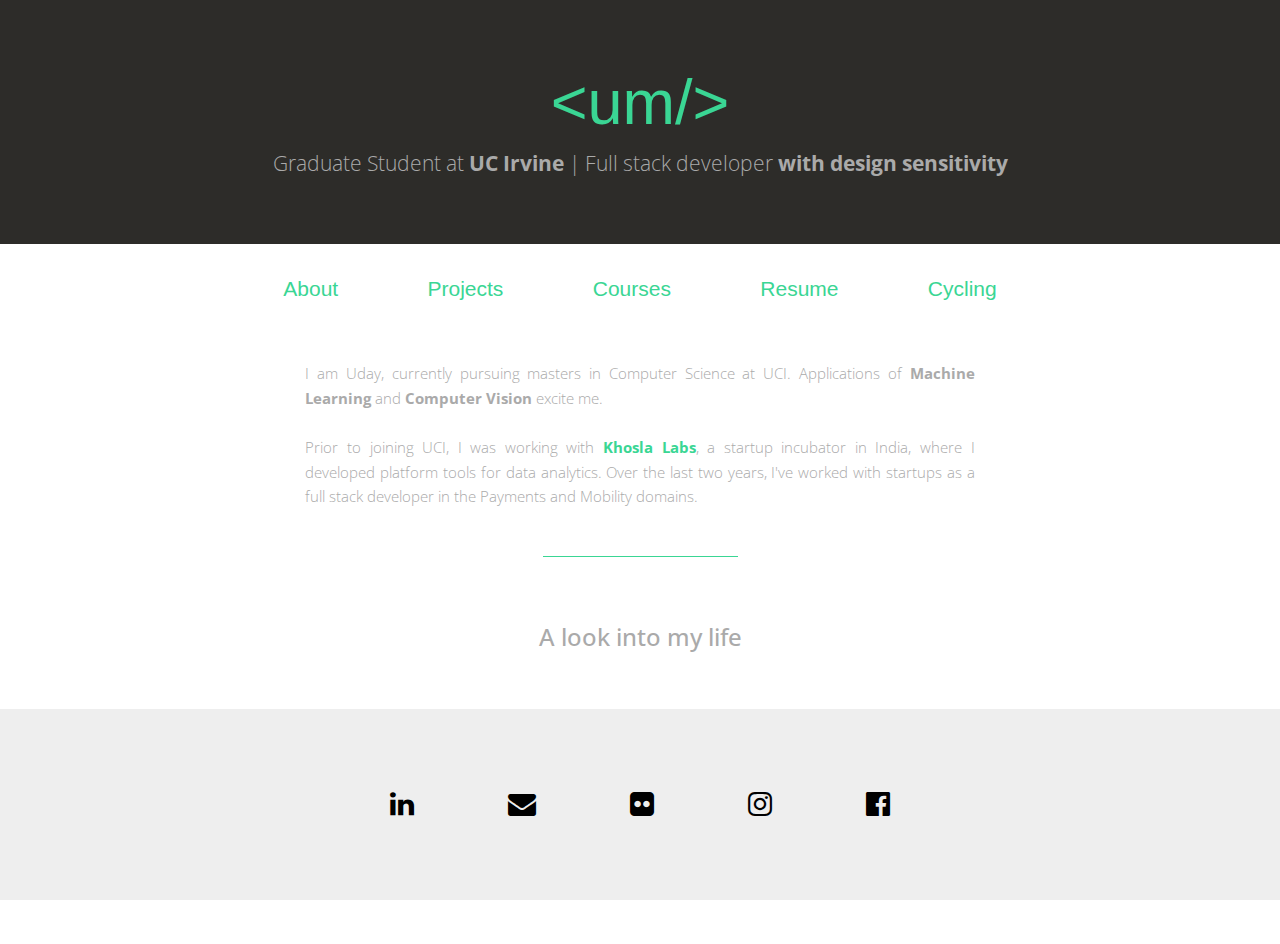
==== about.html @ 2616dc31 "Move the new cycling landing page to index.html" ====
<!DOCTYPE html>
<html>
    <head>
        <link rel="stylesheet" href="css/main.css">
        <link href='http://fonts.googleapis.com/css?family=Open+Sans:300,600,400,700' rel='stylesheet' type='text/css'>
        <link href="css/bootstrap.css" rel="stylesheet">
        <link href='http://fonts.googleapis.com/css?family=Open+Sans:400,300|Roboto:400,300,500' rel='stylesheet' type='text/css'>
        <link href='http://fonts.googleapis.com/css?family=Muli:400,300' rel='stylesheet' type='text/css'>
        <link href='https://fonts.googleapis.com/css?family=Merriweather:400,700,300' rel='stylesheet' type='text/css'>
        <script src="https://maxcdn.bootstrapcdn.com/bootstrap/3.3.5/js/bootstrap.min.js"></script>
        <meta name="viewport" content="width=device-width, initial-scale=1 ">
        <script src="https://code.jquery.com/jquery-2.1.3.min.js" type="text/javascript"></script>
        <script src="http://labratrevenge.com/d3-tip/javascripts/d3.tip.v0.6.3.js"></script>
        <script>
          (function(i,s,o,g,r,a,m){i['GoogleAnalyticsObject']=r;i[r]=i[r]||function(){
          (i[r].q=i[r].q||[]).push(arguments)},i[r].l=1*new Date();a=s.createElement(o),
          m=s.getElementsByTagName(o)[0];a.async=1;a.src=g;m.parentNode.insertBefore(a,m)
          })(window,document,'script','//www.google-analytics.com/analytics.js','ga');

          ga('create', 'UA-66308729-1', 'auto');
          ga('send', 'pageview');
            
        </script>
        
        <link href="css/instagram-grid.css" rel="stylesheet">
        <script type="text/javascript" src="javascript/instagram-grid.js"></script>
        <script type="text/javascript" src="javascript/load-insta.js"></script>
    </head>
    <body>
        <div class="container-fluid jumbotron">
            <div class="row">
                <div class="col-md-12" style="text-align:center">
                    <header>
                        <a href="#"><h1 class="pageTitle">&#60;um&#47;&#62;</h1></a>
                        <p class="headline">Graduate Student at <strong>UC Irvine</strong> | Full stack developer <strong>with design sensitivity</strong></p>
                    </header>
                </div>
            </div>
        </div>
        <div class="container">
            <div class="row" id="nav-row">
                <div class="col-md-12" role="navigation">
                    <nav>
                        <ul class="nav">
                            <a href="#"><li class="active">About</li></a>
                            <a href="projects.html"><li>Projects</li></a>
                            <a href="courses.html"><li>Courses</li></a>
                            <a href="files/CV_UdayMittal_Web.pdf" target="_blank"><li>Resume</li></a>                
                            <a href="index.html"><li>Cycling</li></a>
                        </ul>
                    </nav>
                </div>
            </div>
        </div>
        <div class="container pageBody">
            <main>
                <div class="row" style="margin:4%">
                    <div class="col-md-8 col-md-offset-2 me-desc pull-left">
                        <p>I am Uday, currently pursuing masters in Computer Science at UCI. Applications of <strong>Machine Learning</strong> and <strong>Computer Vision</strong> excite me.
                        </p>
                        <p> <br/>Prior to joining UCI, I was working with <a href="http://www.khoslalabs.com" target="_blank" class="link"><strong>Khosla Labs</strong></a>, a startup incubator in India, where I developed platform tools for data analytics. Over the last two years, I've worked with startups as a full stack developer in the Payments and Mobility domains. 
                        </p>
                    </div>
                </div>
                <div class="row">
                    <div class="col-md-2 col-md-offset-5 col-sm-6 col-sm-offset-3 col-xs-8 col-xs-offset-2 footer-bar">
                        
                    </div>
                </div>
                <div class="row">
                    <div class="col-md-12" >
                        <h3 class="section-header">A look into my life</h3>
                    </div>
                </div>
                <div class="row" style="margin-bottom:4%">
                    <div class="col-md-12" id="insta-feed">
                    </div>
                </div>
            </main>
        </div>
        
        <div class="footer-container"></div>
        
        <script>
            $(".footer-container").load("footer.html"); 
        </script>
    </body>
</html>
---- css/main.css ----
/*resetting browser defaults */
p, a {
    padding: 0;
    margin: 0;
    border: 0;
    font-size: inherit;
    font: inherit;
    text-decoration: none; 
}

/* imports */
@import url(http://fonts.googleapis.com/css?family=Open+Sans);

/* global defaults */
html {
    font-family: "Open Sans";
    font-size: 24px;
    
}

.pageBody, .headline{
    font-family: "Open Sans";
    font-size: 110%;
    line-height:160%;
    font-weight: 200;
}


.pageTitle {
    font-size: 110%;
}

/*header styling begins */
header > a {
    font-size: 400%;
    font-weight: 600;
    text-decoration: none;
    color: #3AD694;
}

header > a:hover {
    color: #3AD694;   
}

.headline {
    font-size: 150%;
    font-weight: 300; 
}

body > header {
    text-align: center;
    margin: 0.1% 0.75% 0 0.75%;   
    padding: .75%;
    /*border-bottom: 1px solid #dddddd;*/
}
header strong {
    font-weight: 700;   
}
/*header styling ends */


/*navigation styling begins*/
nav {
    width: 75%;
    margin: 0 auto;
    text-align: center;
    
}

nav a {
    text-decoration: none;
    color:#3AD694;
}

nav li {
    list-style: none;
    display: inline;
    padding: 1%;
    margin: 4%;
    font-size: 150%;
    font-weight: 300;
    border-bottom: 1px solid #ffffff;
    transition: all 0.3s ease-in-out;
}

nav li:hover{
    border-bottom-color: #3AD694;
    color: #3AD694;
}
/*navigation styling ends*/

.pageBody {
    margin-top: 1%;
    margin-bottom:25vh;
}

/*barchart Stylign*/
.barChart rect {
    fill: #3AD694;
}

.barChart {
    display: block;
    margin: 0 auto;
}
.axis path,
.axis line {
  fill: none;
  stroke: white;
  opacity: 0.5;
  shape-rendering: crispEdges;
}

.x.axis text, .y.axis text {
  font: 10px sans-serif;
  fill: mintcream; 
  opacity: 0.8;
}

.x.axis .domain, .y.axis .domain{
        stroke:#aaa;
    }

    .dot {
        stroke: #000;
    }

    .viewbox{
        border:1px solid #ccc;
    }

circle {
    fill: #3AD694;
}

circle:hover {
    fill: #3AD694;
}
    
.charts {
    margin-top: 30px;
}


.d3-tip {
  line-height: 1;
  font-weight: bold;
  padding: 12px;
  background: rgba(0, 0, 0, 0.8);
  color: #fff;
  border-radius: 2px;
}

/* Creates a small triangle extender for the tooltip */
.d3-tip:after {
  box-sizing: border-box;
  display: inline;
  font-size: 10px;
  width: 100%;
  line-height: 1;
  color: rgba(0, 0, 0, 0.8);
  content: "\25BC";
  position: absolute;
  text-align: center;
}

/* Style northward tooltips differently */
.d3-tip.n:after {
  margin: -1px 0 0 0;
  top: 100%;
  left: 0;
}

.button {
    padding: 10px;
   /* background-color: #ff8f66; */
    color: white;
    background-color: #3AD694;
    text-align: center;
}

.button:hover {
    background-color: #8fb3d1;
    color: white;
}

.button:active{
    background-color: #4c7699;
}

a {
    text-decoration: none !important;
}


.summaryDescriptionContainer {
    color:darkgray;
}

.vertical-list-link-style {
    text-decoration: none;
    color:black;
}

.vertical-list-link-style:hover {
    color: #3AD694;
}

.me-desc {
    text-align: justify;
}

.footer-bar {
    margin-bottom:4%;
    border-bottom: 1px solid #3AD694;
}

.link {
    text-decoration: none;
    color: #3AD694;
}

.link:hover {
    color:#3AD694;
}

.project-desc {
    text-decoration: none;
    color: black;
}

.project-desc:hover {
    color: black;
}

.fadeIn {
    -webkit-animation: fadein 2s; /* Safari, Chrome and Opera > 12.1 */
       -moz-animation: fadein 2s; /* Firefox < 16 */
        -ms-animation: fadein 2s; /* Internet Explorer */
         -o-animation: fadein 2s; /* Opera < 12.1 */
            animation: fadein 2s;
}

@keyframes fadein {
    from { opacity: 0; }
    to   { opacity: 1; }
}

/* Firefox < 16 */
@-moz-keyframes fadein {
    from { opacity: 0; }
    to   { opacity: 1; }
}

/* Safari, Chrome and Opera > 12.1 */
@-webkit-keyframes fadein {
    from { opacity: 0; }
    to   { opacity: 1; }
}

/* Internet Explorer */
@-ms-keyframes fadein {
    from { opacity: 0; }
    to   { opacity: 1; }
}

/* Opera < 12.1 */
@-o-keyframes fadein {
    from { opacity: 0; }
    to   { opacity: 1; }
}

.section-header {    
    text-align:center;
    margin-bottom:2%;
}

.insta-block {
    margin: 1% !important;
}

.footer {
  background-color: #eee;
  padding: 9vh;
  position:fixed;
  bottom:0;
  width:100%;
  color: #2D2C29;
  text-align: center;
}

.footer a{
    color: black;
    display: inline-block;
    margin: 0 45px;
    background-repeat: no-repeat;
}

/*#nav-row {
    padding-bottom: 2%;
    border-bottom: 1px #3AD694;   
} */
---- css/instagram-grid.css ----
body {
	padding:0;
	margin:0;
}
/* clearfix */
.cf:before,
.cf:after {
    content:" ";
    display:table;
}
.cf:after {
    clear:both;
}
.cf {
    *zoom:1;
}

/* instagram grid styles */
.insta-block {
	float:left;
	position:relative;
}
.insta-block-large {
	position:absolute;
	max-width:550px;
	height:auto;
	left:50%;
	top:50%;
	margin-top:-300px;
	margin-left:-275px;
	border:5px solid #fff;
}
@media (max-width:550px) {
	.insta-block-large {
		position:relative;
		display:block;
		width:90%;
		left:auto;
		right:auto;
		top:10px;
		margin:auto;
		border:1px solid #fff;
	}
}
.insta-img,
.insta-img-large {
	display:block;
	width:100%;
	height:auto;
}
.insta-img {
	float:left;
}
.insta-img-caption {
	display:block;
	padding:5px 0 0;
	background-color:#fff;
	font-size:.8em;
	font-family:arial, sans-serif;
	color:#555;
}
.insta-img.clickable {
	cursor:pointer;
}
.insta-img.clickable:hover {
	opacity:.9;
}
.insta-likes {
	font-family:arial, sans-serif;
	position:absolute;
	left:5px;
	bottom:5px;
	color:#fff;
	font-size:.8em;
	padding:3px 5px;
	background-color:rgba(0,0,0,.5);
	border-radius:3px;
	z-index: 1;
}
.insta-likes.hide-likes {
	opacity:0;
}
.insta-block:hover .insta-likes.hide-likes {
	opacity:1;
}
.insta-heart {
	width:10px;
	height:auto;
	margin-right:5px;
}
.instagram-cover {
	position:fixed;
	top:0;
	width:100%;
	height:100%;
	background-color:rgba(0,0,0,.8);
	z-index: 20;
}
.insta-block-large-close {
	position:absolute;
	right:5px;
	top:-10px;
	padding:0;
	margin:0;
	color:#fff;
	font-size:3em;
}
.insta-block-large-close:hover {
	cursor:pointer;
	opacity:.8;
}
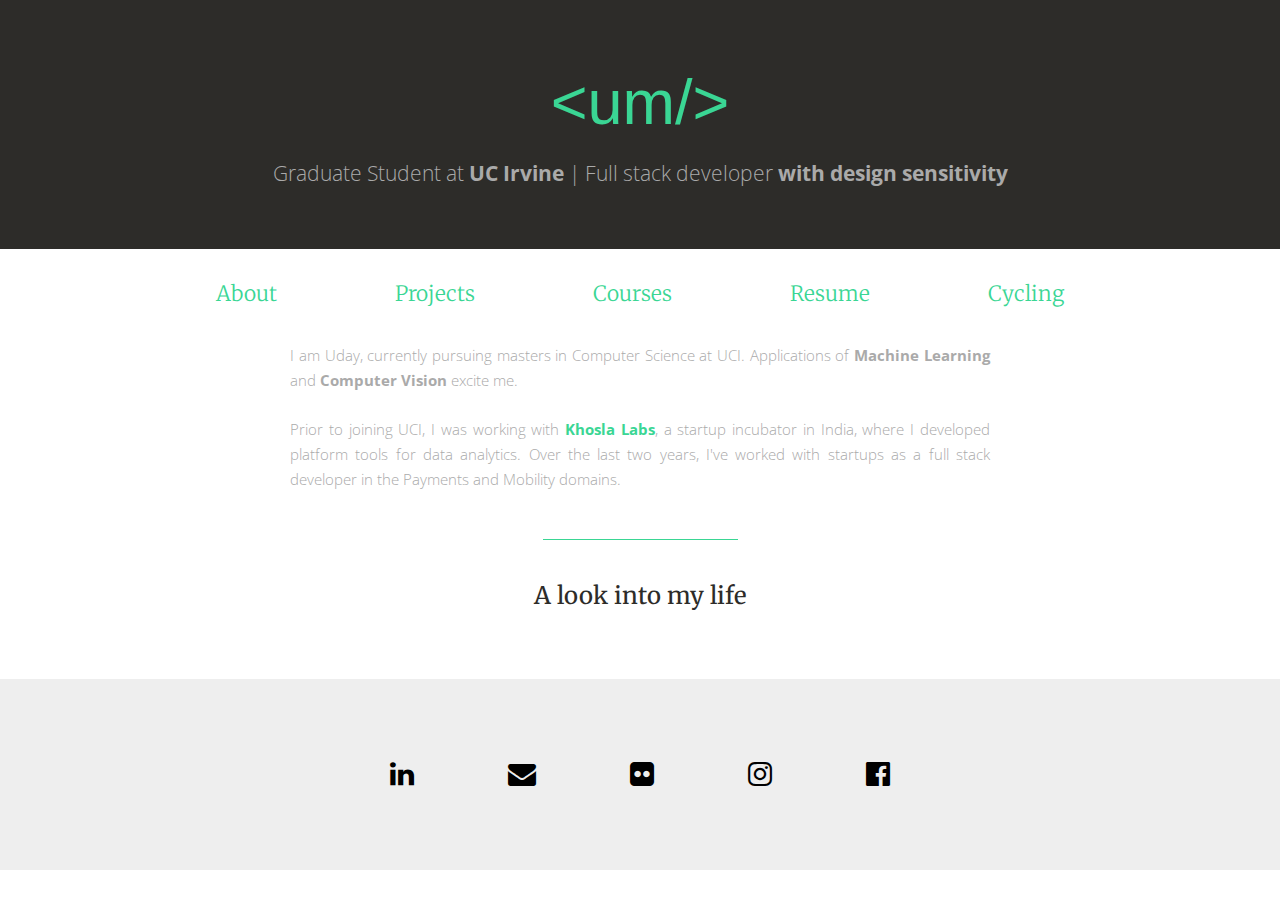
==== commit adeafcde: "Some fixes on fonts and styles" ====
--- a/about.html
+++ b/about.html
@@ -1,9 +1,9 @@
 <!DOCTYPE html>
 <html>
     <head>
-        <link rel="stylesheet" href="css/main.css">
         <link href='http://fonts.googleapis.com/css?family=Open+Sans:300,600,400,700' rel='stylesheet' type='text/css'>
         <link href="css/bootstrap.css" rel="stylesheet">
+        <link rel="stylesheet" href="css/main.css">
         <link href='http://fonts.googleapis.com/css?family=Open+Sans:400,300|Roboto:400,300,500' rel='stylesheet' type='text/css'>
         <link href='http://fonts.googleapis.com/css?family=Muli:400,300' rel='stylesheet' type='text/css'>
         <link href='https://fonts.googleapis.com/css?family=Merriweather:400,700,300' rel='stylesheet' type='text/css'>
@@ -31,8 +31,8 @@
             <div class="row">
                 <div class="col-md-12" style="text-align:center">
                     <header>
-                        <a href="#"><h1 class="pageTitle">&#60;um&#47;&#62;</h1></a>
-                        <p class="headline">Graduate Student at <strong>UC Irvine</strong> | Full stack developer <strong>with design sensitivity</strong></p>
+                        <a href="#"><h1 class="pageTitle" >&#60;um&#47;&#62;</h1></a>
+                        <h2 class="headline" >Graduate Student at <strong>UC Irvine</strong> | Full stack developer <strong>with design sensitivity</strong></h2>
                     </header>
                 </div>
             </div>
@@ -54,8 +54,8 @@
         </div>
         <div class="container pageBody">
             <main>
-                <div class="row" style="margin:4%">
-                    <div class="col-md-8 col-md-offset-2 me-desc pull-left">
+                <div class="row" style="margin:2%">
+                    <div class="col-md-8 col-md-offset-2 me-desc pull-left" >
                         <p>I am Uday, currently pursuing masters in Computer Science at UCI. Applications of <strong>Machine Learning</strong> and <strong>Computer Vision</strong> excite me.
                         </p>
                         <p> <br/>Prior to joining UCI, I was working with <a href="http://www.khoslalabs.com" target="_blank" class="link"><strong>Khosla Labs</strong></a>, a startup incubator in India, where I developed platform tools for data analytics. Over the last two years, I've worked with startups as a full stack developer in the Payments and Mobility domains. 
@@ -69,7 +69,7 @@
                 </div>
                 <div class="row">
                     <div class="col-md-12" >
-                        <h3 class="section-header">A look into my life</h3>
+                        <h3 id="section-header">A look into my life</h3>
                     </div>
                 </div>
                 <div class="row" style="margin-bottom:4%">
--- a/css/main.css
+++ b/css/main.css
@@ -39,7 +39,7 @@
 }
 
 header > a:hover {
-    color: #3AD694;   
+    color: mintcream;   
 }
 
 .headline {
@@ -61,15 +61,19 @@
 
 /*navigation styling begins*/
 nav {
-    width: 75%;
+    width: 100%;
     margin: 0 auto;
     text-align: center;
-    
-}
-
+}
+
+/*
+* navigation link decoration
+*/
 nav a {
     text-decoration: none;
     color:#3AD694;
+    font-family:merriweather; 
+    font-weight:300;
 }
 
 nav li {
@@ -91,7 +95,7 @@
 
 .pageBody {
     margin-top: 1%;
-    margin-bottom:25vh;
+/*    margin-bottom:25vh;*/
 }
 
 /*barchart Stylign*/
@@ -172,7 +176,7 @@
 }
 
 .button {
-    padding: 10px;
+    padding: 5px;
    /* background-color: #ff8f66; */
     color: white;
     background-color: #3AD694;
@@ -211,7 +215,8 @@
 }
 
 .footer-bar {
-    margin-bottom:4%;
+    margin-bottom:2%;
+    margin-top:2%;
     border-bottom: 1px solid #3AD694;
 }
 
@@ -270,8 +275,15 @@
     to   { opacity: 1; }
 }
 
-.section-header {    
+/*
+* section headings are serif
+* and coffee brown in color 
+*/
+#section-header {    
     text-align:center;
+    font-family:merriweather; 
+    font-weight:400; 
+    color:2d2c29 !important;
     margin-bottom:2%;
 }
 
@@ -282,8 +294,10 @@
 .footer {
   background-color: #eee;
   padding: 9vh;
-  position:fixed;
+/*
+  position:absolute;
   bottom:0;
+*/
   width:100%;
   color: #2D2C29;
   text-align: center;
